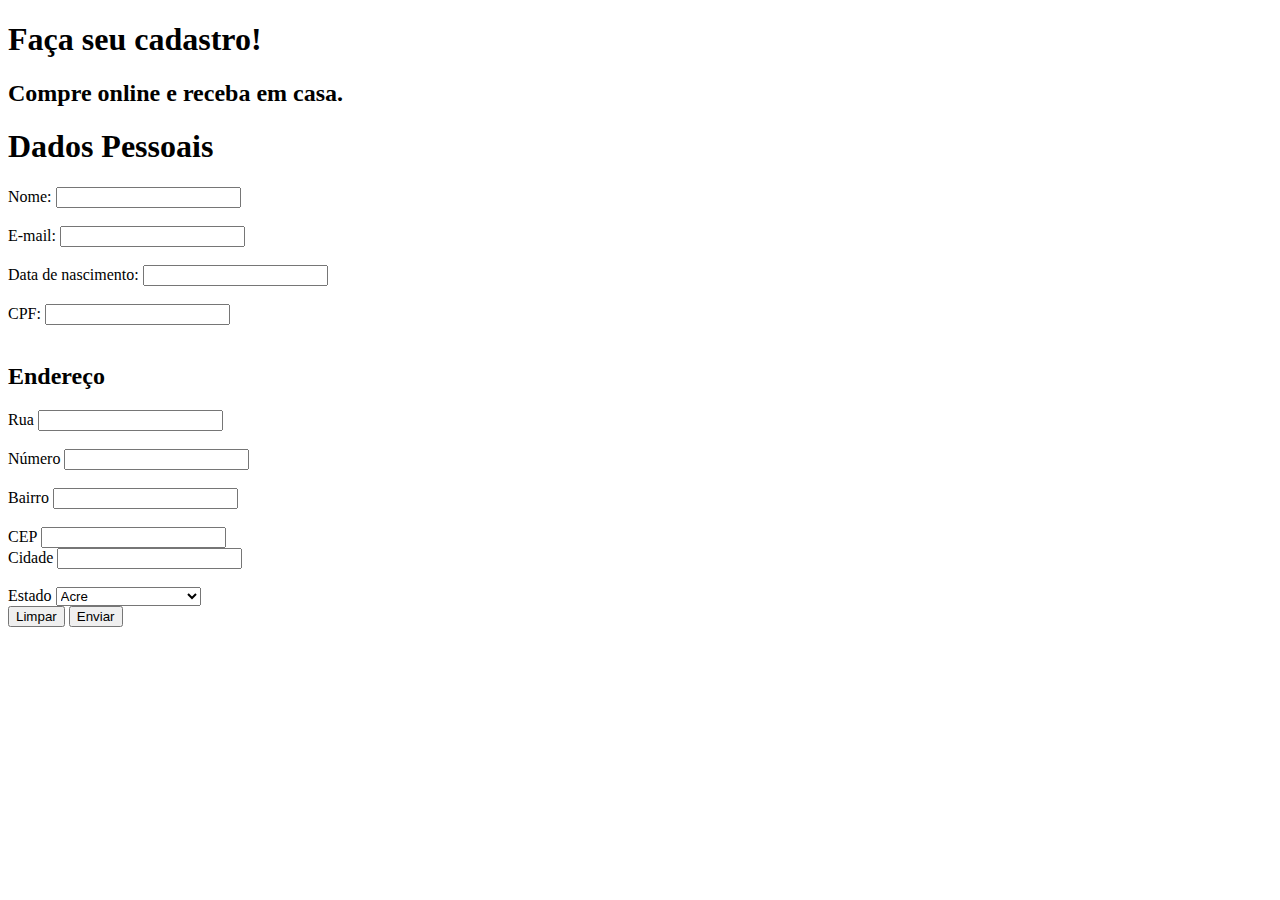
==== form-html/index.html/index.html @ 11859af5 "forms-estados" ====
<!DOCTYPE html>
<html lang="pt-br">

<head>
    <meta charset="UTF-8">
    <meta name="viewport" content="width=device-width, initial-scale=1.0">
    <title>Formulário HTML 5</title>
</head>

<body>

    <header>
        <h1>Faça seu cadastro!</h1>
        <h2>Compre online e receba em casa.</h2>
    </header>

    <h1>Dados Pessoais</h1>

    <form action="Dados Pessoais">

        <label for="fname">Nome:</label>
        <input type="text" id="fname" name="fname"><br><br>
        <label for="fname">E-mail:</label>
        <input type="text" id="e-mail" name="e-mail"><br><br>
        <label for="fname">Data de nascimento:</label>
        <input type="number" id="Data de nascimento" name="data de nascimento"><br><br>
        <label for="fname">CPF:</label>
        <input type="number" id="CPF" name="CPF"><br><br>
    </form>

    <h2>Endereço</h2>
    <form action="Endereço">

        <label for="text">Rua</label>
        <input type="text" id="rua" name="rua"><br><br>
        <label for="number">Número</label>
        <input type="number" id="number" name="Número"><br><br>
        <label for="text">Bairro</label>
        <input type="text" id="Bairro" name="Bairro"><br><br>
        <label for="number">CEP</label>
        <input type="number" id="CEP" name="CEP" br><br>
        <label for="text">Cidade</label>
        <input type="text" id="Cidade" name="Cidade"><br><br>
        <label for="text">Estado</label>
        <select name="text" id="Estado">
            <option value="AC">Acre</option>
            <option value="AL">Alagoas</option>
            <option value="AP">Amapá</option>
            <option value="AM">Amazonas</option>
            <option value="BA">Bahia</option>
            <option value="CE">Ceará</option>
            <option value="DF">Distrito Federal</option>
            <option value="ES">Espírito Santo</option>
            <option value="GO">Goiás</option>
            <option value="MA">Maranhão</option>
            <option value="MT">Mato Grosso</option>
            <option value="MS">Mato Grosso do Sul</option>
            <option value="MG">Minas Gerais</option>
            <option value="PA">Pará</option>
            <option value="PB">Paraíba</option>
            <option value="PR">Paraná</option>
            <option value="PE">Pernambuco</option>
            <option value="PI">Piauí</option>
            <option value="RJ">Rio de Janeiro</option>
            <option value="RN">Rio Grande do Norte</option>
            <option value="RS">Rio Grande do Sul</option>
            <option value="RO">Rondônia</option>
            <option value="RR">Roraima</option>
            <option value="SC">Santa Catarina</option>
            <option value="SP">São Paulo</option>
            <option value="SE">Sergipe</option>
            <option value="TO">Tocantins</option>
        </select>

        


    </form>

    <input type="reset" value="Limpar">
    <input type="submit" value="Enviar">

</body>

</html>
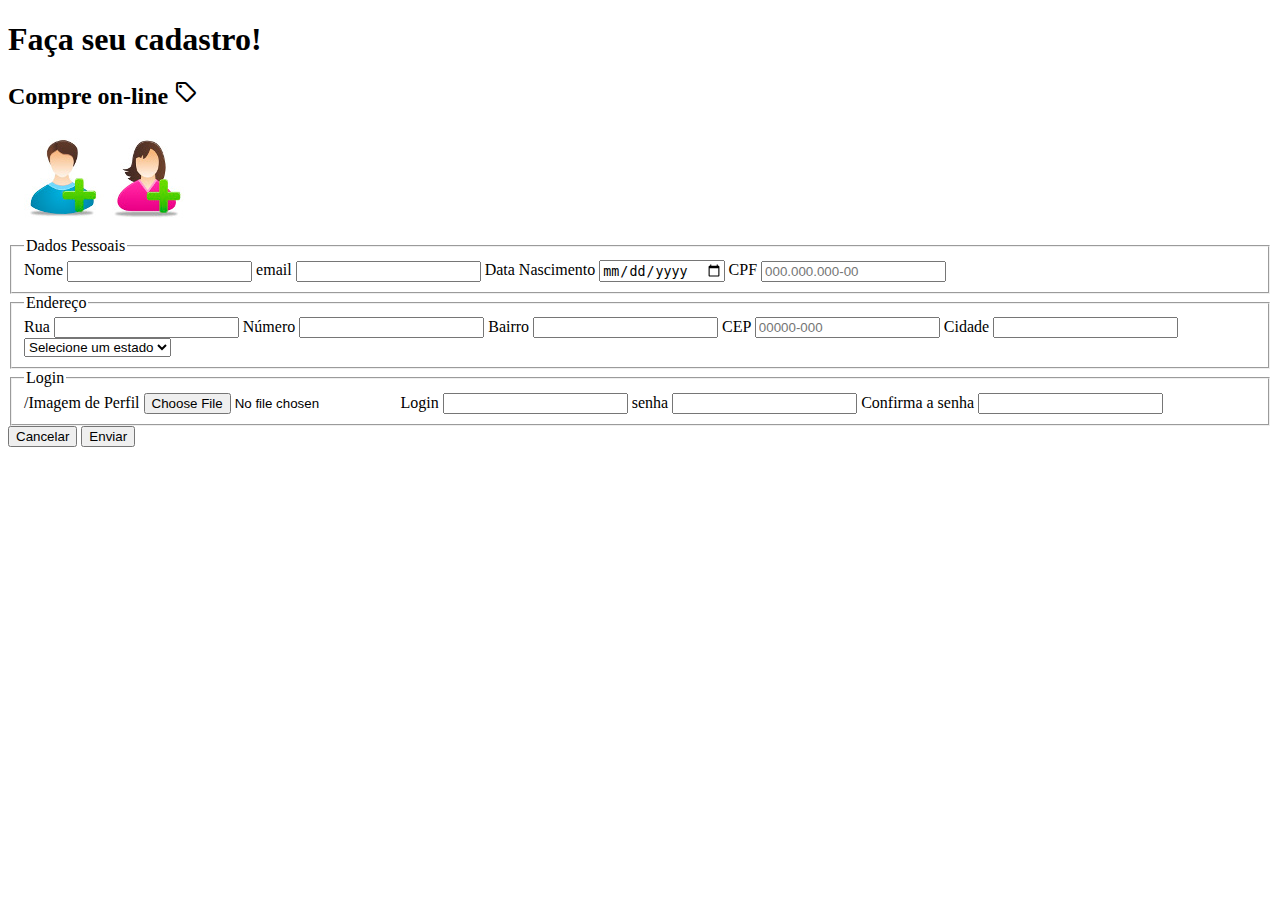
==== commit de807801: "Estrutura Forms" ====
--- a/form-html/index.html/index.html
+++ b/form-html/index.html/index.html
@@ -1,85 +1,109 @@
 <!DOCTYPE html>
 <html lang="pt-br">
-
-<head>
-    <meta charset="UTF-8">
-    <meta name="viewport" content="width=device-width, initial-scale=1.0">
-    <title>Formulário HTML 5</title>
-</head>
-
-<body>
-
+  <head>
+    <meta charset="UTF-8" />
+    <meta name="viewport" content="width=device-width, initial-scale=1.0" />
+    <link
+      rel="stylesheet"
+      href="https://fonts.googleapis.com/css2?family=Material+Symbols+Outlined:opsz,wght,FILL,GRAD@24,400,0,0&icon_names=sell"
+    />
+    <title>Cadastro</title>
+  </head>
+  <body>
     <header>
-        <h1>Faça seu cadastro!</h1>
-        <h2>Compre online e receba em casa.</h2>
+      <h1>Faça seu cadastro!</h1>
+      <h2>
+        Compre on-line <span class="material-symbols-outlined"> sell </span>
+      </h2>
+      <img src="../img/icone_cadastro.jpg" alt="Logo" />
     </header>
-
-    <h1>Dados Pessoais</h1>
-
-    <form action="Dados Pessoais">
-
-        <label for="fname">Nome:</label>
-        <input type="text" id="fname" name="fname"><br><br>
-        <label for="fname">E-mail:</label>
-        <input type="text" id="e-mail" name="e-mail"><br><br>
-        <label for="fname">Data de nascimento:</label>
-        <input type="number" id="Data de nascimento" name="data de nascimento"><br><br>
-        <label for="fname">CPF:</label>
-        <input type="number" id="CPF" name="CPF"><br><br>
+    <form action="">
+      <fieldset class="flex-container">
+        <legend>Dados Pessoais</legend>
+        <label for="nome">Nome</label>
+        <input type="text" name="nome" required />
+        <label for="email">email</label>
+        <input type="email" name="email" required />
+        <label for="dataNascimento">Data Nascimento</label>
+        <input type="date" name="dataNascimento" />
+        <label for="cpf">CPF</label>
+        <input
+          type="text"
+          pattern="\d{3}\.\d{3}\.\d{3}-\d{2}"
+          name="cpf"
+          placeholder="000.000.000-00"
+          required
+        />
+      </fieldset>
+      <fieldset class="flex-container">
+        <legend>Endereço</legend>
+        <label for="rua">Rua</label>
+        <input type="text" name="rua" required />
+        <label for="numero">Número</label>
+        <input type="number" name="numero" required />
+        <label for="bairro">Bairro</label>
+        <input type="text" name="bairro" required />
+        <label for="cep">CEP</label>
+        <input
+          type="text"
+          pattern="\d{5}-\d{3}"
+          name="cep"
+          placeholder="00000-000"
+          required
+        />
+        <label for="cidade">Cidade</label>
+        <input type="text" name="cidade" required />
+        <select name="estado" id="">
+          <option value="" selected>Selecione um estado</option>
+          <option value="ac">Acre</option>
+          <option value="al">Alagoas</option>
+          <option value="am">Amazonas</option>
+          <option value="ap">Amapá</option>
+          <option value="ba">Bahia</option>
+          <option value="ce">Ceará</option>
+          <option value="df">Distrito Federal</option>
+          <option value="es">Espírito Santo</option>
+          <option value="go">Goiás</option>
+          <option value="ma">Maranhão</option>
+          <option value="mt">Mato Grosso</option>
+          <option value="ms">Mato Grosso do Sul</option>
+          <option value="mg">Minas Gerais</option>
+          <option value="pa">Pará</option>
+          <option value="pb">Paraíba</option>
+          <option value="pr">Paraná</option>
+          <option value="pe">Pernambuco</option>
+          <option value="pi">Piauí</option>
+          <option value="rj">Rio de Janeiro</option>
+          <option value="rn">Rio Grande do Norte</option>
+          <option value="ro">Rondônia</option>
+          <option value="rs">Rio Grande do Sul</option>
+          <option value="rr">Roraima</option>
+          <option value="sc">Santa Catarina</option>
+          <option value="se">Sergipe</option>
+          <option value="sp">São Paulo</option>
+          <option value="to">Tocantins</option>
+        </select>
+      </fieldset>
+      <fieldset class="flex-container">
+        <legend>Login</legend>
+        <label for="avatar">/Imagem de Perfil</label>
+        <input
+          type="file"
+          name="avatar"
+          accept="image/*"
+          title="Apenas JPEG, PNG, BMP, WEBP ou GIF."
+        />
+        <label for="login">Login</label>
+        <input type="text" name="login" required />
+        <label for="senha">senha</label>
+        <input type="password" minlength="8" name="senha" required />
+        <label for="confirmaSenha">Confirma a senha</label>
+        <input type="password" name="confirmaSenha" required />
+      </fieldset>
+      <div class="grid-button-container">
+        <input type="reset" value="Cancelar" />
+        <input type="submit" value="Enviar" />
+      </div>
     </form>
-
-    <h2>Endereço</h2>
-    <form action="Endereço">
-
-        <label for="text">Rua</label>
-        <input type="text" id="rua" name="rua"><br><br>
-        <label for="number">Número</label>
-        <input type="number" id="number" name="Número"><br><br>
-        <label for="text">Bairro</label>
-        <input type="text" id="Bairro" name="Bairro"><br><br>
-        <label for="number">CEP</label>
-        <input type="number" id="CEP" name="CEP" br><br>
-        <label for="text">Cidade</label>
-        <input type="text" id="Cidade" name="Cidade"><br><br>
-        <label for="text">Estado</label>
-        <select name="text" id="Estado">
-            <option value="AC">Acre</option>
-            <option value="AL">Alagoas</option>
-            <option value="AP">Amapá</option>
-            <option value="AM">Amazonas</option>
-            <option value="BA">Bahia</option>
-            <option value="CE">Ceará</option>
-            <option value="DF">Distrito Federal</option>
-            <option value="ES">Espírito Santo</option>
-            <option value="GO">Goiás</option>
-            <option value="MA">Maranhão</option>
-            <option value="MT">Mato Grosso</option>
-            <option value="MS">Mato Grosso do Sul</option>
-            <option value="MG">Minas Gerais</option>
-            <option value="PA">Pará</option>
-            <option value="PB">Paraíba</option>
-            <option value="PR">Paraná</option>
-            <option value="PE">Pernambuco</option>
-            <option value="PI">Piauí</option>
-            <option value="RJ">Rio de Janeiro</option>
-            <option value="RN">Rio Grande do Norte</option>
-            <option value="RS">Rio Grande do Sul</option>
-            <option value="RO">Rondônia</option>
-            <option value="RR">Roraima</option>
-            <option value="SC">Santa Catarina</option>
-            <option value="SP">São Paulo</option>
-            <option value="SE">Sergipe</option>
-            <option value="TO">Tocantins</option>
-        </select>
-
-        
-
-
-    </form>
-
-    <input type="reset" value="Limpar">
-    <input type="submit" value="Enviar">
-
-</body>
-
-</html>+  </body>
+</html>
